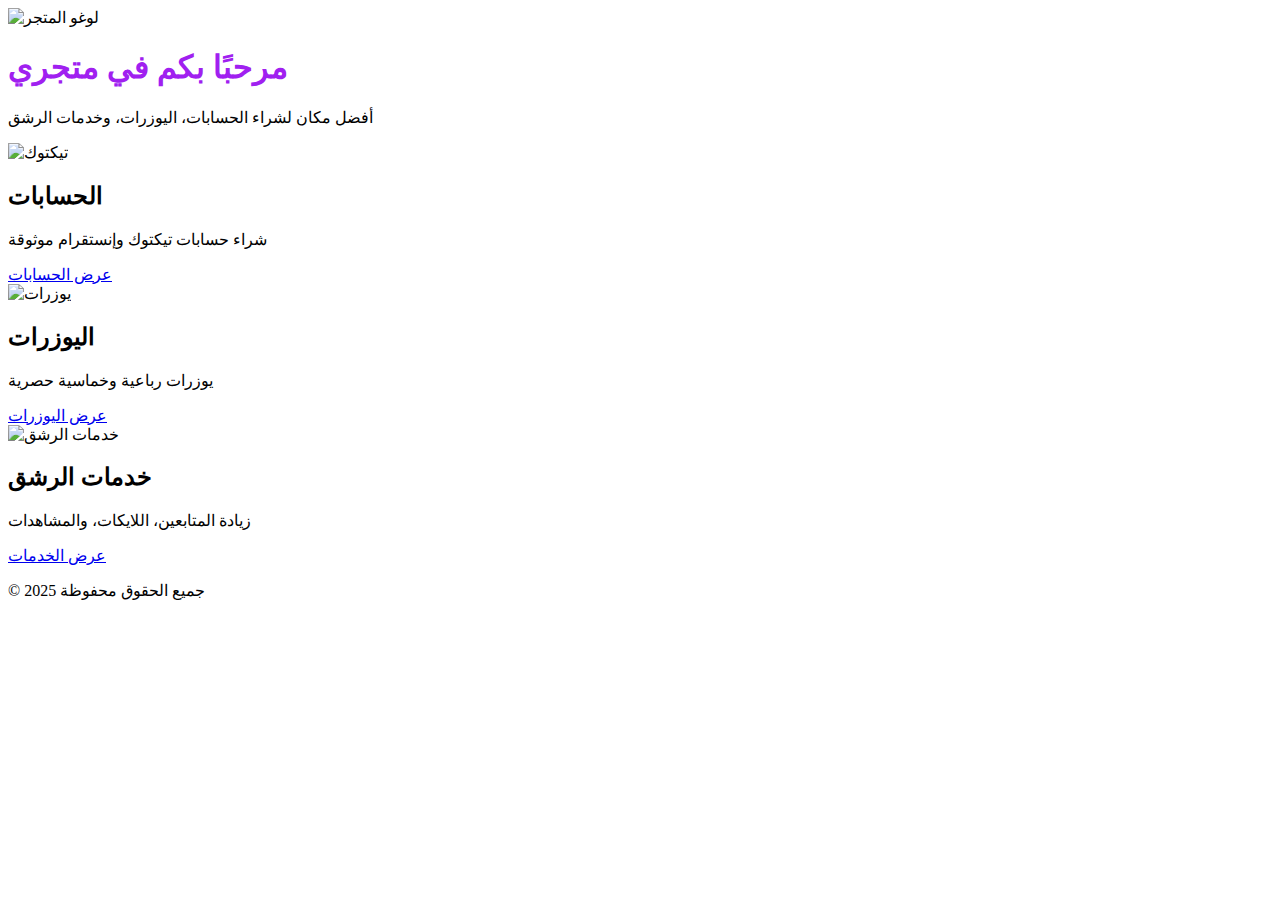
==== index.html @ 4baa531a "Add files via upload" ====
<!DOCTYPE html>
<html lang="ar">
<head>
    <meta charset="UTF-8">
    <meta name="viewport" content="width=device-width, initial-scale=1.0">
    <title>متجري</title>
    <link rel="stylesheet" href="css/styles.css">
    <link rel="preconnect" href="https://fonts.googleapis.com">
    <link rel="preconnect" href="https://fonts.gstatic.com" crossorigin>
    <link href="https://fonts.googleapis.com/css2?family=Tajawal:wght@400;700&display=swap" rel="stylesheet">
</head>
<body>
    <header>
        <img src="https://g.top4top.io/p_335815n1n0.png" alt="لوغو المتجر" class="logo">
       <h1 style="color: #A020F0;">مرحبًا بكم في متجري</h1>
        <p>أفضل مكان لشراء الحسابات، اليوزرات، وخدمات الرشق</p>
    </header>

    <section class="categories">
        <div class="category">
            <img src="https://e.top4top.io/p_3358kjur60.png" alt="تيكتوك" class="category-icon">
            <h2>الحسابات</h2>
            <p>شراء حسابات تيكتوك وإنستقرام موثوقة</p>
            <a href="/pages/accouts.html" class="btn">عرض الحسابات</a>
        </div>

        <div class="category">
            <img src="https://l.top4top.io/p_33586y2070.png" alt="يوزرات" class="category-icon">
            <h2>اليوزرات</h2>
            <p>يوزرات رباعية وخماسية حصرية</p>
            <a href="pages/usernames.html" class="btn">عرض اليوزرات</a>
        </div>

        <div class="category">
            <img src="https://j.top4top.io/p_3358bzjc80.png" alt="خدمات الرشق" class="category-icon">
            <h2>خدمات الرشق</h2>
            <p>زيادة المتابعين، اللايكات، والمشاهدات</p>
            <a href="pages/services.html" class="btn">عرض الخدمات</a>
        </div>
    </section>

    <footer>
        <p>&copy; 2025 جميع الحقوق محفوظة</p>
    </footer>
</body

</html>
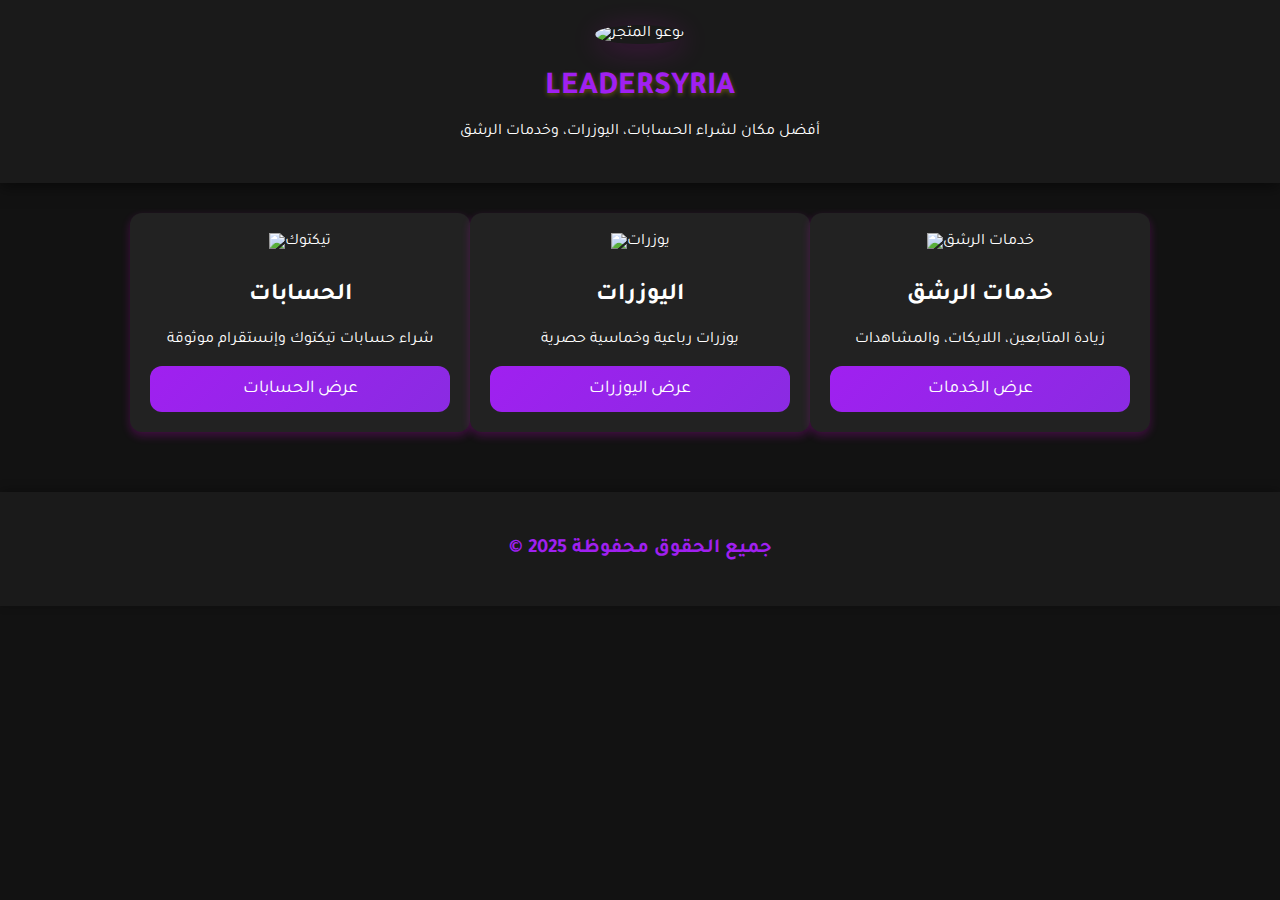
==== commit f1e73378: "Update index.html" ====
--- a/index.html
+++ b/index.html
@@ -3,7 +3,7 @@
 <head>
     <meta charset="UTF-8">
     <meta name="viewport" content="width=device-width, initial-scale=1.0">
-    <title>متجري</title>
+    <title>Leader</title>
     <link rel="stylesheet" href="css/styles.css">
     <link rel="preconnect" href="https://fonts.googleapis.com">
     <link rel="preconnect" href="https://fonts.gstatic.com" crossorigin>
@@ -12,7 +12,7 @@
 <body>
     <header>
         <img src="https://g.top4top.io/p_335815n1n0.png" alt="لوغو المتجر" class="logo">
-       <h1 style="color: #A020F0;">مرحبًا بكم في متجري</h1>
+       <h1 style="color: #A020F0;">LEADERSYRIA</h1>
         <p>أفضل مكان لشراء الحسابات، اليوزرات، وخدمات الرشق</p>
     </header>
 
--- a/css/styles.css
+++ b/css/styles.css
@@ -0,0 +1,369 @@
+/* استيراد خط Tajawal */
+@import url('https://fonts.googleapis.com/css2?family=Tajawal:wght@400;700&display=swap');
+
+body {
+  font-family: 'Tajawal', sans-serif;
+  background-color: #0D0D0D;
+  color: white;
+  text-align: center;
+  margin: 0;
+  padding: 0;
+}
+
+/* رأس الصفحة */
+header {
+  padding: 20px;
+  background-color: #111111;
+  box-shadow: 0 2px 10px rgba(255, 0, 255, 0.2);
+}
+
+.logo {
+  width: 100px;
+  margin-bottom: 10px;
+  width: 100px;
+height: 100px;
+border-radius: 50%;
+box-shadow: 0 6px 30px rgba(255, 0, 255, 0.2);
+}
+
+h1 {
+  font-size: 28px;
+  color: #A020F0;
+}
+
+p {
+  font-size: #A020F018px;
+}
+
+/* الأقسام */
+.categories {
+  display: flex;
+  justify-content: center;
+  gap: 2#A020F00px;
+  margin-top: 30px;
+  flex-wrap: wrap;
+}
+
+.category {
+  background: #222;
+  padding: 20px;
+  border-radius: 12px;
+  width: 300px;
+  text-align: center;
+  box-shadow: 0 4px 10px rgba(255, 0, 255, 0.2);
+  transition: transform 0.3s ease, box-shadow 0.3s ease;
+  position: relative;
+  overflow: hidden;
+}
+
+.category:hover {
+  transform: scale(1.05);
+  box-shadow: 0 0 20px #a020f0;
+}
+
+.category-icon {
+  width: 80px;
+  margin-bottom: 10px;
+}
+
+/* الأزرار */
+.btn {
+  display: inline-block;
+  background: linear-gradient(135deg, #a020f0, #8a2be2);
+  color: white;
+  padding: 12px 24px;
+  font-size: 18px;
+  border-radius: 12px;
+  text-decoration: none;
+  transition: transform 0.3s ease, box-shadow 0.3s ease;
+  margin-top: 10px;
+  display: block;
+  box-shadow: 0 8px px rgba(160, 32, 240, 0.3); /* الظل */
+}
+
+btn:hover {
+  transform: translateY(-4px); /* تأثير عند المرور */
+  box-shadow: 0 8px 25px rgba(160, 32, 240, 0.5); /* تكبير الظل عند المرور */
+}
+}
+
+.btn:hover {
+  transform: scale(1.1);
+  box-shadow: 0 0 15px #a020f0;
+}
+
+/* الفوتر */
+footer {
+  margin-top: 40px;
+  padding: 15px;
+  background-color: #111;
+  font-size: 14px;
+  color: #aaa;
+}
+/* تنسيق قسم المنتجات */
+.products {
+    display: flex;
+    justify-content: center;
+    flex-wrap: wrap;
+    gap: 20px;
+    margin-top: 30px;
+}
+
+/* تنسيق كل منتج */
+.product {
+    background: #1a1a1a;
+    padding: 15px;
+    border-radius: 15px;
+    width: 280px;
+    text-align: center;
+    box-shadow: 0 4px 15px rgba(160, 32, 240, 0.3);
+    transition: transform 0.3s ease, box-shadow 0.3s ease;
+    overflow: hidden;
+}
+
+.product:hover {
+    transform: scale(1.05);
+    box-shadow: 0 0 25px #a020f0;
+}
+
+/* تنسيق صورة المنتج */
+.product img {
+    width: 100%;
+    height: 180px;
+    object-fit: cover;
+    border-radius: 10px;
+    margin-bottom: 10px;
+}
+
+/* اسم المنتج */
+.product h2 {
+    font-size: 22px;
+    color: #ffcc00;
+    margin: 10px 0;
+}
+
+/* وصف المنتج */
+.description {
+    font-size: 16px;
+    color: #ccc;
+    margin-bottom: 8px;
+}
+
+/* السعر */
+.price {
+    font-size: 20px;
+    color: #ff5722;
+    font-weight: bold;
+    margin-bottom: 5px;
+}
+
+/* توفر المنتج */
+.available {
+    font-size: 18px;
+    color: #00ff00;
+    font-weight: bold;
+    margin-top: 5px;
+}
+
+/* زر الشراء */
+.btn {
+    display: inline-block;
+    background: linear-gradient(135deg, #a020f0, #8a2be2);
+    color: white;
+    padding: 12px 20px;
+    font-size: 18px;
+    border-radius: 12px;
+    text-decoration: none;
+    transition: transform 0.3s ease, box-shadow 0.3s ease;
+    margin-top: 10px;
+    display: block;
+}
+
+.btn:hover {
+    transform: scale(1.1);
+    box-shadow: 0 0 20px #a020f0;
+}
+
+/* زر العودة */
+.back-btn {
+    display: inline-block;
+    margin: 20px;
+    color: #ffcc00;
+    font-size: 18px;
+    text-decoration: none;
+    transition: color 0.3s ease;
+}
+
+.back-btn:hover {
+    color: #fff;
+}
+/* زر متوفر الآن */
+.available-btn {
+    display: inline-block;
+    background: #27ae60;
+    color: white;
+    padding: 8px 15px;
+    font-size: 16px;
+    font-weight: bold;
+    border-radius: 12px;
+    margin-top: 10px;
+    user-select: none; /* يمنع تحديد النص */
+    cursor: default; /* يجعل الزر غير قابل للضغط */
+}
+/* تصغير حجم صور المنتجات وجعلها دائرية */
+.product img {
+    width: 100px; /* حجم الصورة */
+    height: 100px; /* ارتفاع متساوٍ لجعلها دائرية */
+    object-fit: cover; /* ضبط الصورة بحيث تبقى متناسقة */
+    border-radius: 50%; /* تحويل الصورة إلى دائرية */
+    margin: 10px auto; /* توسيط الصورة */
+    display: block; /* التأكد من عدم تأثرها بالعناصر الأخرى */
+    border: 3px solid #a020f0; /* إضافة إطار بنفس لون التصميم */
+}
+//* تنسيق عام للصفحة */
+body {
+    font-family: 'Arial', sans-serif;
+    background-color: #121212;
+    color: #ffffff;
+    margin: 0;
+    padding: 0;
+    text-align: center;
+}
+
+header {
+    background-color: #1a1a1a;
+    padding: 20px;
+    box-shadow: 0 2px 10px rgba(0, 0, 0, 0.5);
+}
+
+.back-btn {
+    color: #a020f0;
+    text-decoration: none;
+    font-size: 18px;
+}
+
+h1 {
+    color: #ffcc00;
+    margin: 10px 0;
+}
+/* تنسيق عام للصفحة */
+body {
+    font-family: 'Tajawal', sans-serif;
+    background-color: #121212;
+    color: #ffffff;
+    margin: 0;
+    padding: 0;
+    text-align: center;
+}
+
+header {
+    background-color: #1a1a1a;
+    padding: 25px;
+    box-shadow: 0 4px 15px rgba(0, 0, 0, 0.5);
+}
+
+.back-btn {
+    color: #a020f0;
+    text-decoration: none;
+    font-size: 20px;
+    font-weight: bold;
+}
+
+h1 {
+    color: #ffcc00;
+    margin: 15px 0;
+    font-size: 32px;
+    font-weight: 800;
+    text-shadow: 0 2px 5px rgba(255, 204, 0, 0.3);
+}
+
+/* تنسيق قائمة اليوزرات */
+.users-list {
+    display: flex;
+    flex-direction: column;
+    align-items: center;
+    gap: 30px;
+    margin-top: 50px;
+    padding: 20px;
+}
+
+/* تصميم كل مستطيل */
+.user-item {
+    background: #1a1a1a;
+    width: 95%;
+    max-width: 750px;
+    padding: 25px;
+    border-radius: 25px;
+    display: flex;
+    align-items: center;
+    justify-content: space-between;
+    box-shadow: 0 4px 20px rgba(160, 32, 240, 0.3);
+    transition: transform 0.3s ease, box-shadow 0.3s ease;
+}
+
+.user-item:hover {
+    transform: scale(1.03);
+    box-shadow: 0 0 30px #a020f0;
+}
+
+/* أيقونة المنصة */
+.platform-icon {
+    width: 60px;
+    height: 60px;
+    border-radius: 50%;
+    box-shadow: 0 2px 10px rgba(0, 0, 0, 0.3);
+}
+
+/* اسم اليوزر */
+.username {
+    font-size: 26px;
+    font-weight: bold;
+    color: #ffcc00;
+    flex-grow: 1;
+    text-align: center;
+    margin: 0 20px;
+    text-shadow: 0 2px 5px rgba(255, 204, 0, 0.3);
+}
+
+/* السعر */
+.price {
+    font-size: 24px;
+    color: #ff5722;
+    font-weight: bold;
+    margin: 0 20px;
+    text-shadow: 0 2px 5px rgba(255, 87, 34, 0.3);
+}
+
+/* زر الشراء */
+.buy-btn {
+    background: linear-gradient(135deg, #a020f0, #8a2be2);
+    color: white;
+    padding: 10px 20px;
+    font-size: 18px;
+    border-radius: 12px;
+    text-decoration: none;
+    transition: transform 0.3s ease, box-shadow 0.3s ease;
+    box-shadow: 0 2px 10px rgba(160, 32, 240, 0.3);
+}
+
+.buy-btn:hover {
+    transform: scale(1.1);
+    box-shadow: 0 0 20px #a020f0;
+}
+
+/* زر معطل */
+.buy-btn.disabled {
+    background: #555;
+    cursor: not-allowed;
+    box-shadow: none;
+}
+
+footer {
+    margin-top: 60px;
+    padding: 25px;
+    background-color: #1a1a1a;
+    color: #a020f0;
+    font-size: 20px;
+    font-weight: bold;
+    box-shadow: 0 -2px 10px rgba(0, 0, 0, 0.3);
+}